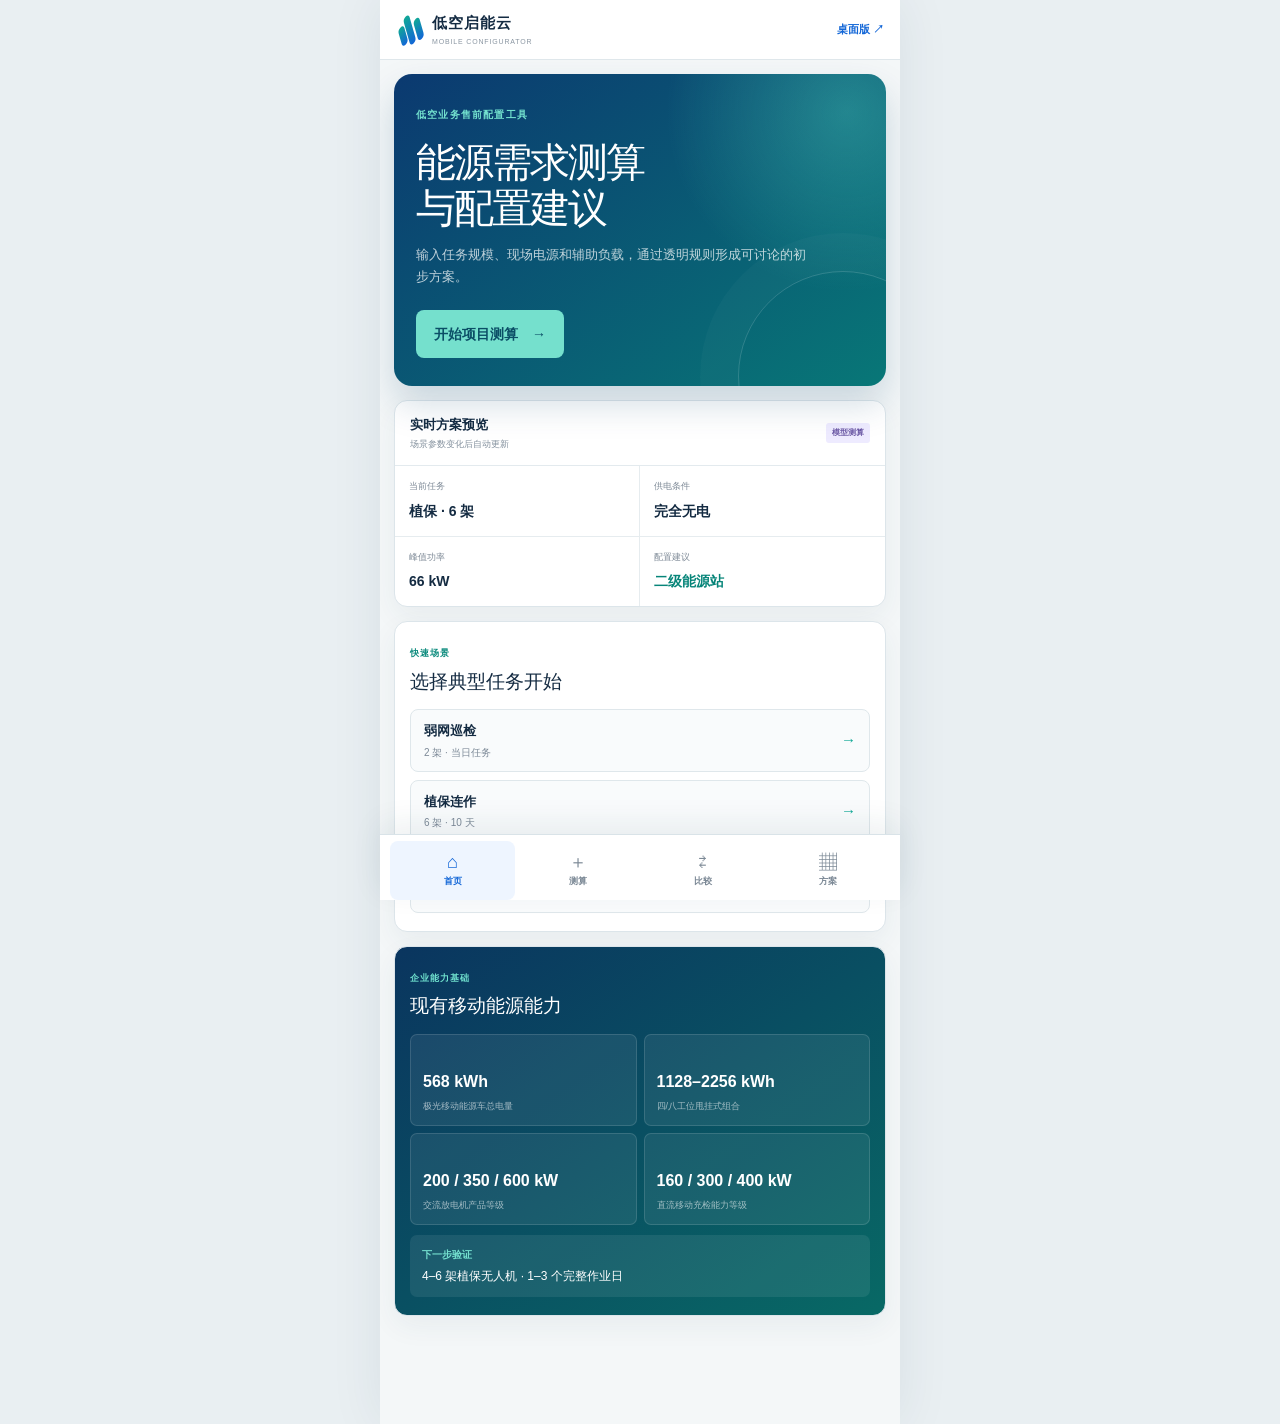
==== mobile/index.html @ 42688cc7 "Add dedicated mobile energy configurator" ====
<!DOCTYPE html><html lang="zh-CN"><head><meta charSet="utf-8"/><meta name="viewport" content="width=device-width, initial-scale=1"/><link rel="stylesheet" href="/assets/index-BraAcsZF.css" data-rsc-css-href="/assets/index-BraAcsZF.css" data-precedence="vite-rsc/importer-resources"/><link rel="modulepreload" href="/assets/layout-segment-context-lvCl1JVq.js" crossorigin=""/><link rel="modulepreload" href="/assets/rolldown-runtime-S-ySWqyJ.js" crossorigin=""/><link rel="modulepreload" href="/assets/index-BT6o2gpn.js" crossorigin=""/><link rel="modulepreload" href="/assets/framework-DjPHiq1u.js" crossorigin=""/><link rel="modulepreload" href="/assets/MobileEnergyConfigurator-DI4lJF7L.js" crossorigin=""/><link rel="modulepreload" href="/assets/rules-KhT52ZGv.js" crossorigin=""/><title>低空启能云｜手机端能源配置助手</title><meta name="description" content="面向低空业务人员的移动端能源需求测算与配置建议工具。"/><link rel="shortcut icon" href="./favicon.svg"/><link rel="icon" href="./favicon.svg"/><script>self.__VINEXT_RSC_PARAMS__={}</script><script>self.__VINEXT_RSC_NAV__={"pathname":"/mobile/","searchParams":[]}</script><link rel="modulepreload" href="/assets/index-BT6o2gpn.js" />
</head><body><main class="mobile-app"><header class="m-header"><button type="button" class="m-brand" aria-label="返回手机端首页"><span class="brand-mark"><i></i><i></i><i></i></span><span><strong>低空启能云</strong><small>MOBILE CONFIGURATOR</small></span></button><a href="../" class="m-desktop-link">桌面版 ↗</a></header><div class="m-view m-home"><section class="m-hero-card"><span class="m-kicker">低空业务售前配置工具</span><h1>能源需求测算<br/>与配置建议</h1><p>输入任务规模、现场电源和辅助负载，通过透明规则形成可讨论的初步方案。</p><button type="button" class="m-primary">开始项目测算 <span>→</span></button></section><section class="m-live-card"><div class="m-card-title"><div><span>实时方案预览</span><small>场景参数变化后自动更新</small></div><b>模型测算</b></div><div class="m-live-grid"><div><span>当前任务</span><strong>植保<!-- --> · <!-- -->6<!-- --> 架</strong></div><div><span>供电条件</span><strong>完全无电</strong></div><div><span>峰值功率</span><strong>66<!-- --> kW</strong></div><div class="accent"><span>配置建议</span><strong>二级能源站</strong></div></div></section><section class="m-section"><div class="m-section-head"><div><span>快速场景</span><h2>选择典型任务开始</h2></div></div><div class="m-preset-list"><button type="button"><div><strong>弱网巡检</strong><span>2 架 · 当日任务</span></div><i>→</i></button><button type="button"><div><strong>植保连作</strong><span>6 架 · 10 天</span></div><i>→</i></button><button type="button"><div><strong>区域应急</strong><span>12 架 · 多负载</span></div><i>→</i></button></div></section><section class="m-section m-foundation"><div class="m-section-head"><div><span>企业能力基础</span><h2>现有移动能源能力</h2></div></div><div class="m-capability-grid"><article><strong>568 kWh</strong><span>极光移动能源车总电量</span></article><article><strong>1128–2256 kWh</strong><span>四/八工位甩挂式组合</span></article><article><strong>200 / 350 / 600 kW</strong><span>交流放电机产品等级</span></article><article><strong>160 / 300 / 400 kW</strong><span>直流移动充检能力等级</span></article></div><div class="m-pilot-note"><b>下一步验证</b><span>4–6 架植保无人机 · 1–3 个完整作业日</span></div></section></div><nav class="m-bottom-nav" aria-label="手机端主导航"><button type="button" class="active"><i>⌂</i><span>首页</span></button><button type="button" class=""><i>＋</i><span>测算</span></button><button type="button" class=""><i>⇄</i><span>比较</span></button><button type="button" class=""><i>▦</i><span>方案</span></button></nav></main><script id="_R_">import("/assets/index-BT6o2gpn.js")</script></body></html><script>self.__VINEXT_RSC_CHUNKS__=self.__VINEXT_RSC_CHUNKS__||[];self.__VINEXT_RSC_CHUNKS__.push("2:I[\"7027ca60cbdb\",[],\"Children\",1]\n3:I[\"f50c3bab1624\",[],\"LayoutSegmentProvider\",1]\n4:I[\"7027ca60cbdb\",[],\"Slot\",1]\n5:I[\"28b146f2a6bf\",[],\"RedirectBoundary\",1]\n:HL[\"/assets/index-BraAcsZF.css\",\"style\"]\n0:{\"__route\":\"route:/mobile/\",\"__interceptionContext\":null,\"__layoutIds\":[\"layout:/\"],\"__rootLayout\":\"/\",\"page:/mobile/\":\"$L1\",\"layout:/\":[[[[\"$\",\"link\",\"css:/assets/index-BraAcsZF.css\",{\"rel\":\"stylesheet\",\"precedence\":\"vite-rsc/importer-resources\",\"href\":\"/assets/index-BraAcsZF.css\",\"data-rsc-css-href\":\"/assets/index-BraAcsZF.css\"}],\"$undefined\"],[\"$\",\"html\",null,{\"lang\":\"zh-CN\",\"children\":[\"$\",\"body\",null,{\"children\":[\"$\",\"$L2\",null,{}]}]}]],null],\"route:/mobile/\":[[[\"$\",\"meta\",null,{\"charSet\":\"utf-8\"}],[[\"$\",\"title\",\"0\",{\"children\":\"低空启能云｜手机端能源配置助手\"}],[\"$\",\"meta\",\"1\",{\"name\":\"description\",\"content\":\"面向低空业务人员的移动端能源需求测算与配置建议工具。\"}],[\"$\",\"link\",\"2\",{\"rel\":\"shortcut icon\",\"href\":\"./favicon.svg\"}],[\"$\",\"link\",\"3\",{\"rel\":\"icon\",\"href\":\"./favicon.svg\"}]],[[\"$\",\"meta\",\"0\",{\"name\":\"viewport\",\"content\":\"width=device-width, initial-scale=1\"}]]],[\"$\",\"$L3\",null,{\"segmentMap\":{\"children\":[\"mobile\"]},\"children\":[\"$\",\"$L4\",null,{\"id\":\"layout:/\",\"parallelSlots\":\"$undefined\",\"children\":[\"$\",\"$L5\",null,{\"children\":[\"$\",\"$L3\",null,{\"segmentMap\":{\"children\":[]},\"children\":[\"$\",\"$L4\",null,{\"id\":\"page:/mobile/\"}]}]}]}]}]],\"__layoutFlags\":{\"layout:/\":\"s\"},\"__artifactCompatibility\":{\"schemaVersion\":1,\"graphVersion\":\"app-route-graph:paq4vj1hhve68\",\"deploymentVersion\":\"9b5fdc66-0218-4515-ac7c-3410f49e4d23\",\"appElementsSchemaVersion\":1,\"rscPayloadSchemaVersion\":1,\"rootBoundaryId\":\"/\",\"renderEpoch\":null}}\n")</script><script>self.__VINEXT_RSC_CHUNKS__=self.__VINEXT_RSC_CHUNKS__||[];self.__VINEXT_RSC_CHUNKS__.push("6:I[\"d5bff310b326\",[],\"default\",1]\n1:[\"$\",\"$L6\",null,{}]\n")</script><script>self.__VINEXT_RSC_DONE__=true</script>
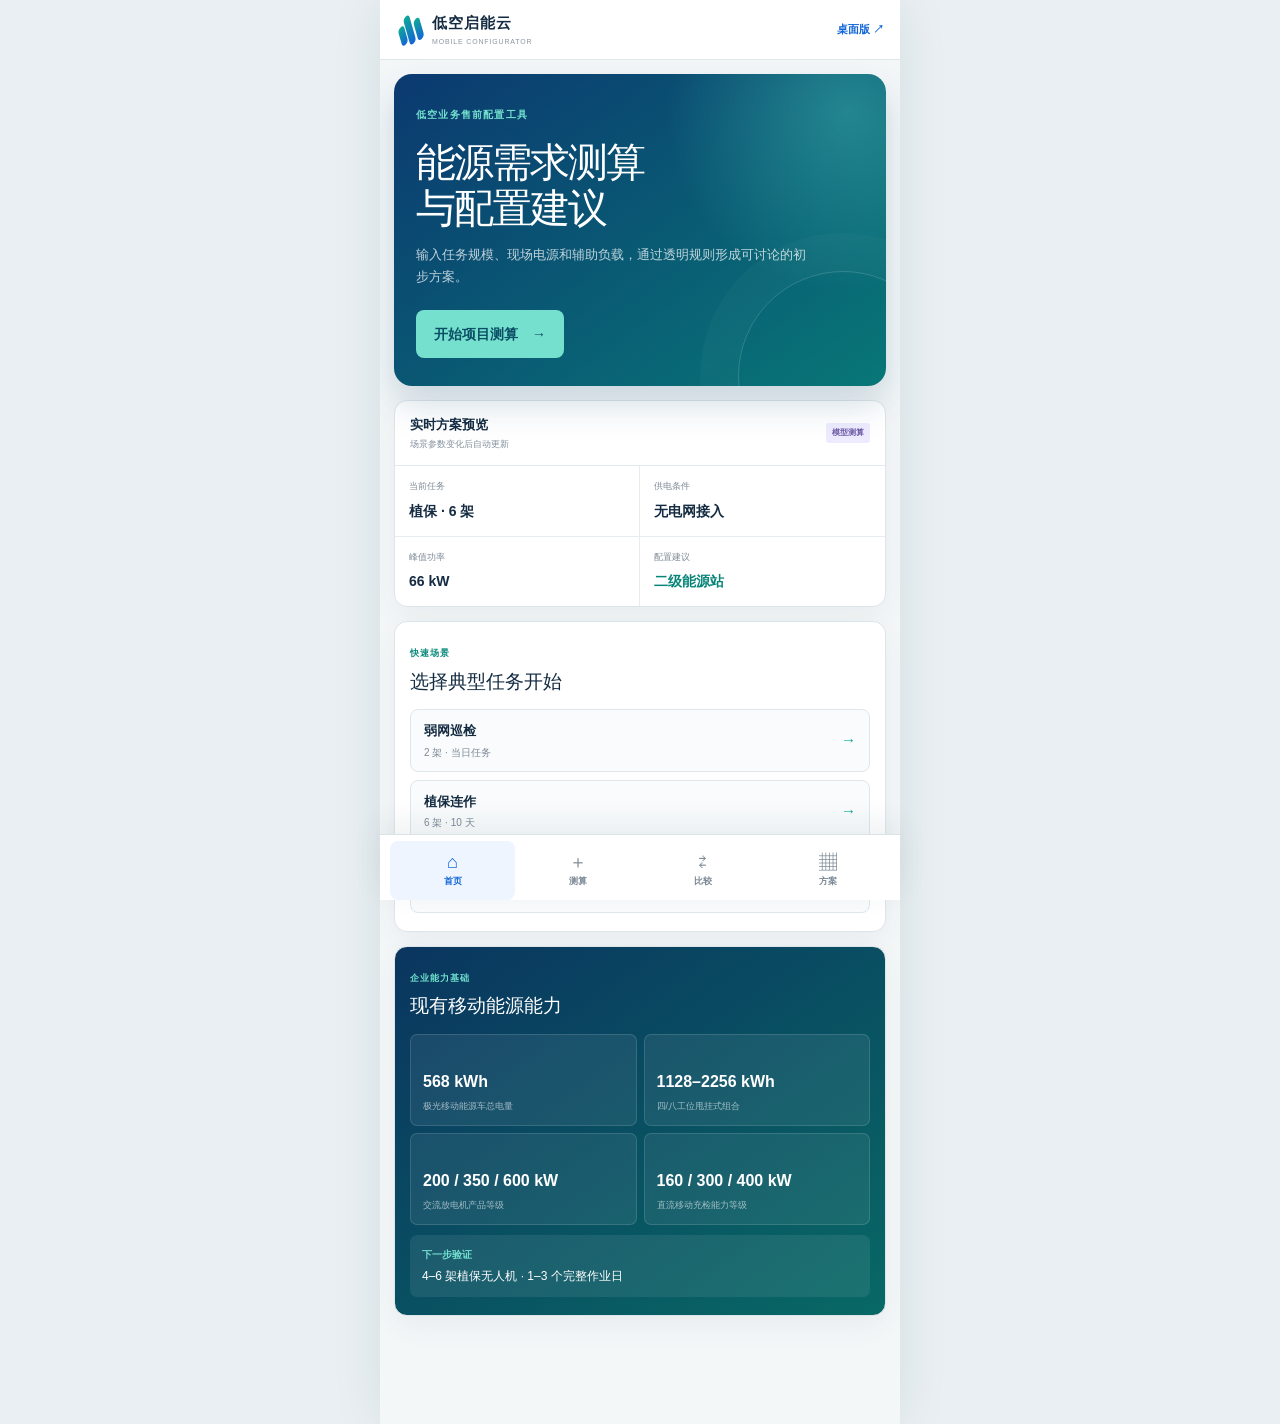
==== commit e35a2415: "Refine project inputs and dynamic comparisons" ====
--- a/mobile/index.html
+++ b/mobile/index.html
@@ -1,2 +1,2 @@
-<!DOCTYPE html><html lang="zh-CN"><head><meta charSet="utf-8"/><meta name="viewport" content="width=device-width, initial-scale=1"/><link rel="stylesheet" href="/assets/index-BraAcsZF.css" data-rsc-css-href="/assets/index-BraAcsZF.css" data-precedence="vite-rsc/importer-resources"/><link rel="modulepreload" href="/assets/layout-segment-context-lvCl1JVq.js" crossorigin=""/><link rel="modulepreload" href="/assets/rolldown-runtime-S-ySWqyJ.js" crossorigin=""/><link rel="modulepreload" href="/assets/index-BT6o2gpn.js" crossorigin=""/><link rel="modulepreload" href="/assets/framework-DjPHiq1u.js" crossorigin=""/><link rel="modulepreload" href="/assets/MobileEnergyConfigurator-DI4lJF7L.js" crossorigin=""/><link rel="modulepreload" href="/assets/rules-KhT52ZGv.js" crossorigin=""/><title>低空启能云｜手机端能源配置助手</title><meta name="description" content="面向低空业务人员的移动端能源需求测算与配置建议工具。"/><link rel="shortcut icon" href="./favicon.svg"/><link rel="icon" href="./favicon.svg"/><script>self.__VINEXT_RSC_PARAMS__={}</script><script>self.__VINEXT_RSC_NAV__={"pathname":"/mobile/","searchParams":[]}</script><link rel="modulepreload" href="/assets/index-BT6o2gpn.js" />
-</head><body><main class="mobile-app"><header class="m-header"><button type="button" class="m-brand" aria-label="返回手机端首页"><span class="brand-mark"><i></i><i></i><i></i></span><span><strong>低空启能云</strong><small>MOBILE CONFIGURATOR</small></span></button><a href="../" class="m-desktop-link">桌面版 ↗</a></header><div class="m-view m-home"><section class="m-hero-card"><span class="m-kicker">低空业务售前配置工具</span><h1>能源需求测算<br/>与配置建议</h1><p>输入任务规模、现场电源和辅助负载，通过透明规则形成可讨论的初步方案。</p><button type="button" class="m-primary">开始项目测算 <span>→</span></button></section><section class="m-live-card"><div class="m-card-title"><div><span>实时方案预览</span><small>场景参数变化后自动更新</small></div><b>模型测算</b></div><div class="m-live-grid"><div><span>当前任务</span><strong>植保<!-- --> · <!-- -->6<!-- --> 架</strong></div><div><span>供电条件</span><strong>完全无电</strong></div><div><span>峰值功率</span><strong>66<!-- --> kW</strong></div><div class="accent"><span>配置建议</span><strong>二级能源站</strong></div></div></section><section class="m-section"><div class="m-section-head"><div><span>快速场景</span><h2>选择典型任务开始</h2></div></div><div class="m-preset-list"><button type="button"><div><strong>弱网巡检</strong><span>2 架 · 当日任务</span></div><i>→</i></button><button type="button"><div><strong>植保连作</strong><span>6 架 · 10 天</span></div><i>→</i></button><button type="button"><div><strong>区域应急</strong><span>12 架 · 多负载</span></div><i>→</i></button></div></section><section class="m-section m-foundation"><div class="m-section-head"><div><span>企业能力基础</span><h2>现有移动能源能力</h2></div></div><div class="m-capability-grid"><article><strong>568 kWh</strong><span>极光移动能源车总电量</span></article><article><strong>1128–2256 kWh</strong><span>四/八工位甩挂式组合</span></article><article><strong>200 / 350 / 600 kW</strong><span>交流放电机产品等级</span></article><article><strong>160 / 300 / 400 kW</strong><span>直流移动充检能力等级</span></article></div><div class="m-pilot-note"><b>下一步验证</b><span>4–6 架植保无人机 · 1–3 个完整作业日</span></div></section></div><nav class="m-bottom-nav" aria-label="手机端主导航"><button type="button" class="active"><i>⌂</i><span>首页</span></button><button type="button" class=""><i>＋</i><span>测算</span></button><button type="button" class=""><i>⇄</i><span>比较</span></button><button type="button" class=""><i>▦</i><span>方案</span></button></nav></main><script id="_R_">import("/assets/index-BT6o2gpn.js")</script></body></html><script>self.__VINEXT_RSC_CHUNKS__=self.__VINEXT_RSC_CHUNKS__||[];self.__VINEXT_RSC_CHUNKS__.push("2:I[\"7027ca60cbdb\",[],\"Children\",1]\n3:I[\"f50c3bab1624\",[],\"LayoutSegmentProvider\",1]\n4:I[\"7027ca60cbdb\",[],\"Slot\",1]\n5:I[\"28b146f2a6bf\",[],\"RedirectBoundary\",1]\n:HL[\"/assets/index-BraAcsZF.css\",\"style\"]\n0:{\"__route\":\"route:/mobile/\",\"__interceptionContext\":null,\"__layoutIds\":[\"layout:/\"],\"__rootLayout\":\"/\",\"page:/mobile/\":\"$L1\",\"layout:/\":[[[[\"$\",\"link\",\"css:/assets/index-BraAcsZF.css\",{\"rel\":\"stylesheet\",\"precedence\":\"vite-rsc/importer-resources\",\"href\":\"/assets/index-BraAcsZF.css\",\"data-rsc-css-href\":\"/assets/index-BraAcsZF.css\"}],\"$undefined\"],[\"$\",\"html\",null,{\"lang\":\"zh-CN\",\"children\":[\"$\",\"body\",null,{\"children\":[\"$\",\"$L2\",null,{}]}]}]],null],\"route:/mobile/\":[[[\"$\",\"meta\",null,{\"charSet\":\"utf-8\"}],[[\"$\",\"title\",\"0\",{\"children\":\"低空启能云｜手机端能源配置助手\"}],[\"$\",\"meta\",\"1\",{\"name\":\"description\",\"content\":\"面向低空业务人员的移动端能源需求测算与配置建议工具。\"}],[\"$\",\"link\",\"2\",{\"rel\":\"shortcut icon\",\"href\":\"./favicon.svg\"}],[\"$\",\"link\",\"3\",{\"rel\":\"icon\",\"href\":\"./favicon.svg\"}]],[[\"$\",\"meta\",\"0\",{\"name\":\"viewport\",\"content\":\"width=device-width, initial-scale=1\"}]]],[\"$\",\"$L3\",null,{\"segmentMap\":{\"children\":[\"mobile\"]},\"children\":[\"$\",\"$L4\",null,{\"id\":\"layout:/\",\"parallelSlots\":\"$undefined\",\"children\":[\"$\",\"$L5\",null,{\"children\":[\"$\",\"$L3\",null,{\"segmentMap\":{\"children\":[]},\"children\":[\"$\",\"$L4\",null,{\"id\":\"page:/mobile/\"}]}]}]}]}]],\"__layoutFlags\":{\"layout:/\":\"s\"},\"__artifactCompatibility\":{\"schemaVersion\":1,\"graphVersion\":\"app-route-graph:paq4vj1hhve68\",\"deploymentVersion\":\"9b5fdc66-0218-4515-ac7c-3410f49e4d23\",\"appElementsSchemaVersion\":1,\"rscPayloadSchemaVersion\":1,\"rootBoundaryId\":\"/\",\"renderEpoch\":null}}\n")</script><script>self.__VINEXT_RSC_CHUNKS__=self.__VINEXT_RSC_CHUNKS__||[];self.__VINEXT_RSC_CHUNKS__.push("6:I[\"d5bff310b326\",[],\"default\",1]\n1:[\"$\",\"$L6\",null,{}]\n")</script><script>self.__VINEXT_RSC_DONE__=true</script>+<!DOCTYPE html><html lang="zh-CN"><head><meta charSet="utf-8"/><meta name="viewport" content="width=device-width, initial-scale=1"/><link rel="stylesheet" href="/assets/index-BJvgvP3d.css" data-rsc-css-href="/assets/index-BJvgvP3d.css" data-precedence="vite-rsc/importer-resources"/><link rel="modulepreload" href="/assets/layout-segment-context-CULbHET7.js" crossorigin=""/><link rel="modulepreload" href="/assets/rolldown-runtime-S-ySWqyJ.js" crossorigin=""/><link rel="modulepreload" href="/assets/index-DFyLBuzv.js" crossorigin=""/><link rel="modulepreload" href="/assets/framework-DjPHiq1u.js" crossorigin=""/><link rel="modulepreload" href="/assets/MobileEnergyConfigurator-Dapfi7jI.js" crossorigin=""/><link rel="modulepreload" href="/assets/rules-D6RmcyvQ.js" crossorigin=""/><title>低空启能云｜手机端能源配置助手</title><meta name="description" content="面向低空业务人员的移动端能源需求测算与配置建议工具。"/><link rel="shortcut icon" href="./favicon.svg"/><link rel="icon" href="./favicon.svg"/><script>self.__VINEXT_RSC_PARAMS__={}</script><script>self.__VINEXT_RSC_NAV__={"pathname":"/mobile/","searchParams":[]}</script><link rel="modulepreload" href="/assets/index-DFyLBuzv.js" />
+</head><body><main class="mobile-app"><header class="m-header"><button type="button" class="m-brand" aria-label="返回手机端首页"><span class="brand-mark"><i></i><i></i><i></i></span><span><strong>低空启能云</strong><small>MOBILE CONFIGURATOR</small></span></button><a href="../" class="m-desktop-link">桌面版 ↗</a></header><div class="m-view m-home"><section class="m-hero-card"><span class="m-kicker">低空业务售前配置工具</span><h1>能源需求测算<br/>与配置建议</h1><p>输入任务规模、现场电源和辅助负载，通过透明规则形成可讨论的初步方案。</p><button type="button" class="m-primary">开始项目测算 <span>→</span></button></section><section class="m-live-card"><div class="m-card-title"><div><span>实时方案预览</span><small>场景参数变化后自动更新</small></div><b>模型测算</b></div><div class="m-live-grid"><div><span>当前任务</span><strong>植保<!-- --> · <!-- -->6<!-- --> 架</strong></div><div><span>供电条件</span><strong>无电网接入</strong></div><div><span>峰值功率</span><strong>66<!-- --> kW</strong></div><div class="accent"><span>配置建议</span><strong>二级能源站</strong></div></div></section><section class="m-section"><div class="m-section-head"><div><span>快速场景</span><h2>选择典型任务开始</h2></div></div><div class="m-preset-list"><button type="button"><div><strong>弱网巡检</strong><span>2 架 · 当日任务</span></div><i>→</i></button><button type="button"><div><strong>植保连作</strong><span>6 架 · 10 天</span></div><i>→</i></button><button type="button"><div><strong>区域应急</strong><span>12 架 · 多负载</span></div><i>→</i></button></div></section><section class="m-section m-foundation"><div class="m-section-head"><div><span>企业能力基础</span><h2>现有移动能源能力</h2></div></div><div class="m-capability-grid"><article><strong>568 kWh</strong><span>极光移动能源车总电量</span></article><article><strong>1128–2256 kWh</strong><span>四/八工位甩挂式组合</span></article><article><strong>200 / 350 / 600 kW</strong><span>交流放电机产品等级</span></article><article><strong>160 / 300 / 400 kW</strong><span>直流移动充检能力等级</span></article></div><div class="m-pilot-note"><b>下一步验证</b><span>4–6 架植保无人机 · 1–3 个完整作业日</span></div></section></div><nav class="m-bottom-nav" aria-label="手机端主导航"><button type="button" class="active"><i>⌂</i><span>首页</span></button><button type="button" class=""><i>＋</i><span>测算</span></button><button type="button" class=""><i>⇄</i><span>比较</span></button><button type="button" class=""><i>▦</i><span>方案</span></button></nav></main><script id="_R_">import("/assets/index-DFyLBuzv.js")</script></body></html><script>self.__VINEXT_RSC_CHUNKS__=self.__VINEXT_RSC_CHUNKS__||[];self.__VINEXT_RSC_CHUNKS__.push("2:I[\"7027ca60cbdb\",[],\"Children\",1]\n3:I[\"f50c3bab1624\",[],\"LayoutSegmentProvider\",1]\n4:I[\"7027ca60cbdb\",[],\"Slot\",1]\n5:I[\"28b146f2a6bf\",[],\"RedirectBoundary\",1]\n:HL[\"/assets/index-BJvgvP3d.css\",\"style\"]\n0:{\"__route\":\"route:/mobile/\",\"__interceptionContext\":null,\"__layoutIds\":[\"layout:/\"],\"__rootLayout\":\"/\",\"page:/mobile/\":\"$L1\",\"layout:/\":[[[[\"$\",\"link\",\"css:/assets/index-BJvgvP3d.css\",{\"rel\":\"stylesheet\",\"precedence\":\"vite-rsc/importer-resources\",\"href\":\"/assets/index-BJvgvP3d.css\",\"data-rsc-css-href\":\"/assets/index-BJvgvP3d.css\"}],\"$undefined\"],[\"$\",\"html\",null,{\"lang\":\"zh-CN\",\"children\":[\"$\",\"body\",null,{\"children\":[\"$\",\"$L2\",null,{}]}]}]],null],\"route:/mobile/\":[[[\"$\",\"meta\",null,{\"charSet\":\"utf-8\"}],[[\"$\",\"title\",\"0\",{\"children\":\"低空启能云｜手机端能源配置助手\"}],[\"$\",\"meta\",\"1\",{\"name\":\"description\",\"content\":\"面向低空业务人员的移动端能源需求测算与配置建议工具。\"}],[\"$\",\"link\",\"2\",{\"rel\":\"shortcut icon\",\"href\":\"./favicon.svg\"}],[\"$\",\"link\",\"3\",{\"rel\":\"icon\",\"href\":\"./favicon.svg\"}]],[[\"$\",\"meta\",\"0\",{\"name\":\"viewport\",\"content\":\"width=device-width, initial-scale=1\"}]]],[\"$\",\"$L3\",null,{\"segmentMap\":{\"children\":[\"mobile\"]},\"children\":[\"$\",\"$L4\",null,{\"id\":\"layout:/\",\"parallelSlots\":\"$undefined\",\"children\":[\"$\",\"$L5\",null,{\"children\":[\"$\",\"$L3\",null,{\"segmentMap\":{\"children\":[]},\"children\":[\"$\",\"$L4\",null,{\"id\":\"page:/mobile/\"}]}]}]}]}]],\"__layoutFlags\":{\"layout:/\":\"s\"},\"__artifactCompatibility\":{\"schemaVersion\":1,\"graphVersion\":\"app-route-graph:paq4vj1hhve68\",\"deploymentVersion\":\"b6f38ac9-fbc8-412b-ba6e-47697a0a593c\",\"appElementsSchemaVersion\":1,\"rscPayloadSchemaVersion\":1,\"rootBoundaryId\":\"/\",\"renderEpoch\":null}}\n")</script><script>self.__VINEXT_RSC_CHUNKS__=self.__VINEXT_RSC_CHUNKS__||[];self.__VINEXT_RSC_CHUNKS__.push("6:I[\"d5bff310b326\",[],\"default\",1]\n1:[\"$\",\"$L6\",null,{}]\n")</script><script>self.__VINEXT_RSC_DONE__=true</script>
